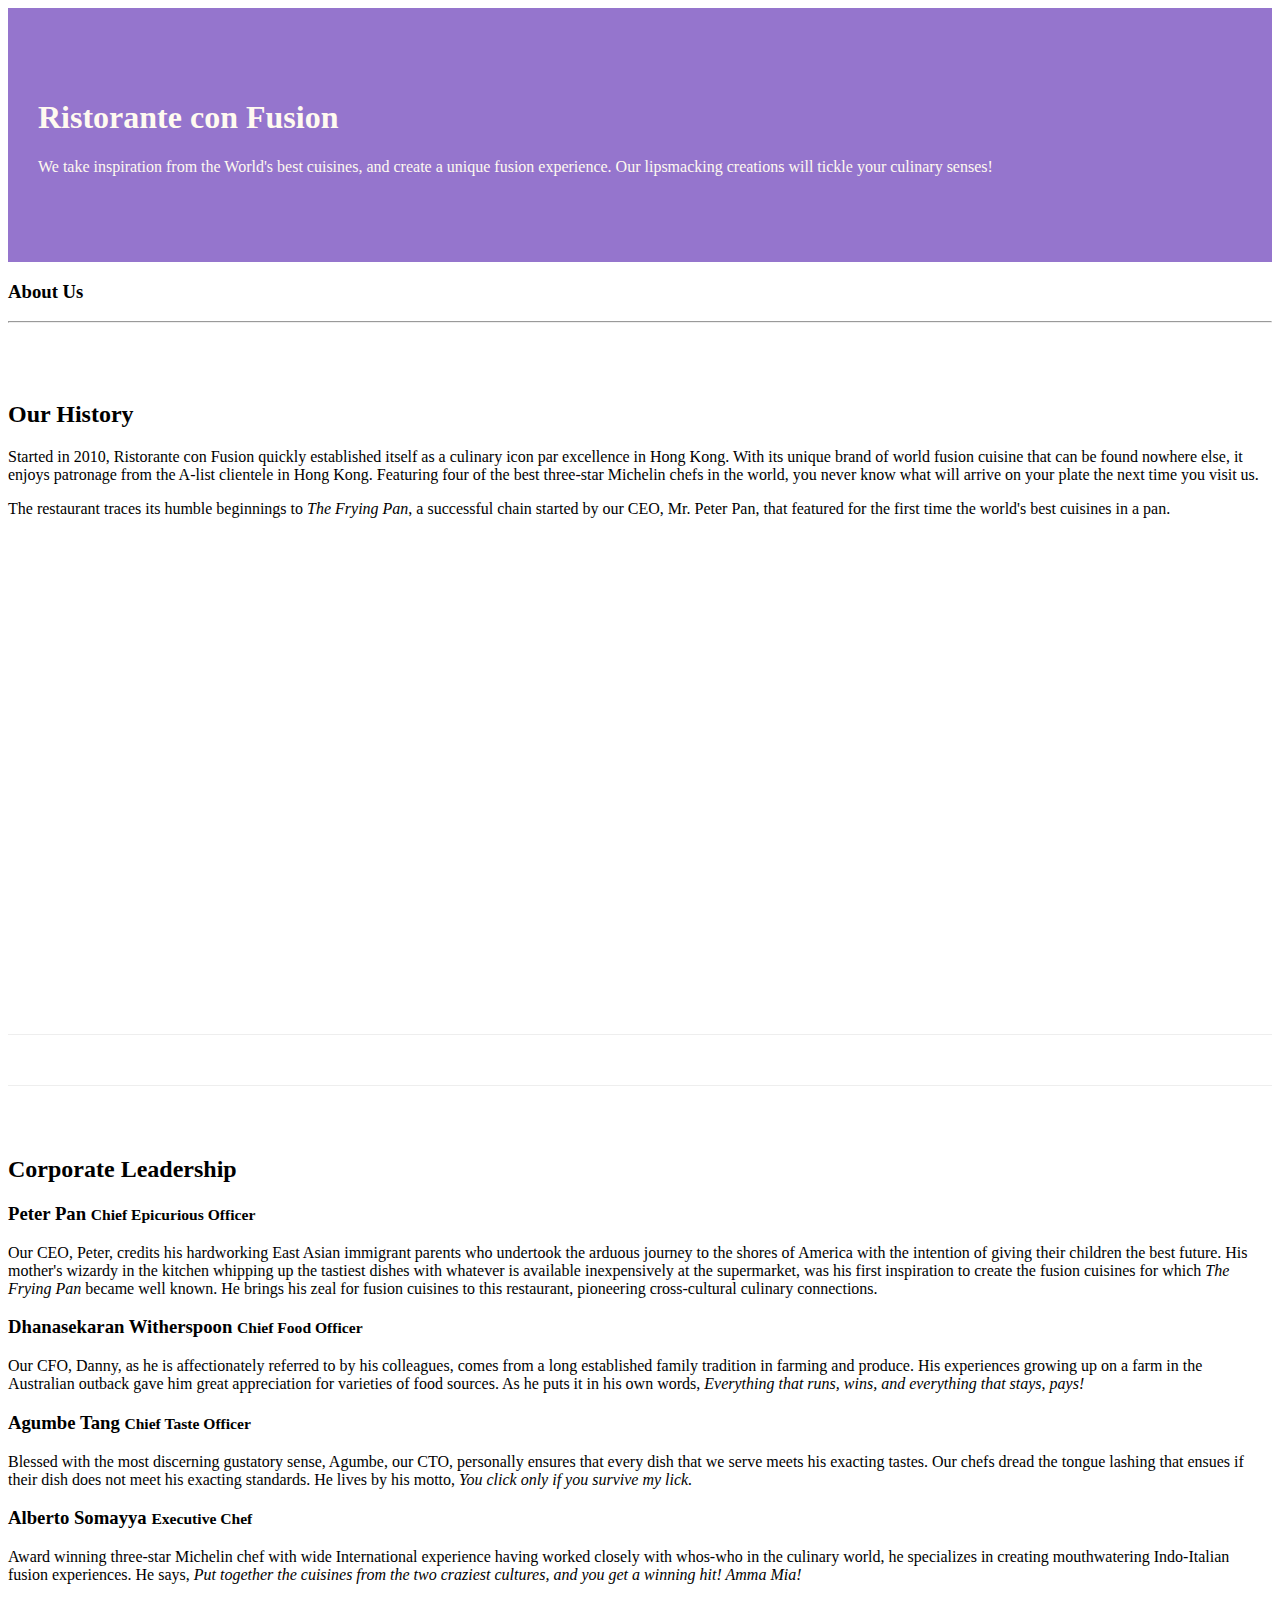
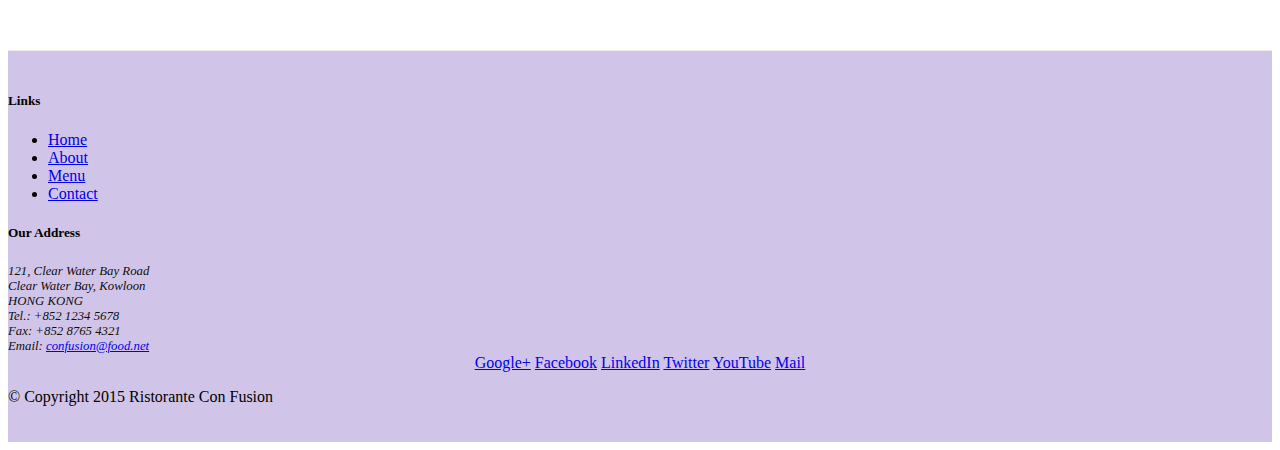
==== aboutus.html @ 2697310a "Task 1 - aboutus page added" ====
<!DOCTYPE html>
<html lang="en">

<head>

    <!-- Required meta tags always come first -->
    <meta charset="utf-8">
    <meta name="viewport" content="width=device-width, initial-scale=1, shrink-to-fit=no">
    <meta http-equiv="x-ua-compatible" content="ie=edge">

     <!-- Bootstrap CSS  -->
    <link rel="stylesheet" href="node_modules/bootstrap/dist/css/bootstrap.min.css"> 
    <link rel="stylesheet" href="css/styles.css">
    <title>Ristorante Con Fusion: About Us</title>

</head>

<body>

    <header class="jumbotron">
        <div class="container">
            <div class="row row-header">
                <div class="col-12 col-sm-8">
                    <h1>Ristorante con Fusion</h1>
                    <p>We take inspiration from the World's best cuisines, and create a unique fusion experience. Our lipsmacking creations will tickle your culinary senses!</p>
                </div>
                <div class="col col-sm">
                </div>
            </div>
        </div>
    </header>

    <div class="container">
        <div >
            <div >
               <h3>About Us</h3>
               <hr>
            </div>
        </div>
        
        <div class="row row-content align-items-center">
            <div class="col-sm-4 col-md-7">
                <h2>Our History</h2>
                <p>Started in 2010, Ristorante con Fusion quickly established itself as a culinary icon par excellence in Hong Kong. With its unique brand of world fusion cuisine that can be found nowhere else, it enjoys patronage from the A-list clientele in Hong Kong.  Featuring four of the best three-star Michelin chefs in the world, you never know what will arrive on your plate the next time you visit us.</p>
                <p>The restaurant traces its humble beginnings to <em>The Frying Pan</em>, a successful chain started by our CEO, Mr. Peter Pan, that featured for the first time the world's best cuisines in a pan.</p>
            </div>
            <div class="row row-content">
            </div>
        </div>


        <div class="row row-content align-items-center">
            <div class="col-sm-4 col-md-12">
                <h2>Corporate Leadership</h2>
                <h3>Peter Pan <small>Chief Epicurious Officer</small></h3>
                <p >Our CEO, Peter, credits his hardworking East Asian immigrant parents who undertook the arduous journey to the shores of America with the intention of giving their children the best future. His mother's wizardy in the kitchen whipping up the tastiest dishes with whatever is available inexpensively at the supermarket, was his first inspiration to create the fusion cuisines for which <em>The Frying Pan</em> became well known. He brings his zeal for fusion cuisines to this restaurant, pioneering cross-cultural culinary connections.</p>
                <h3>Dhanasekaran Witherspoon <small>Chief Food Officer</small></h3>
                <p>Our CFO, Danny, as he is affectionately referred to by his colleagues, comes from a long established family tradition in farming and produce. His experiences growing up on a farm in the Australian outback gave him great appreciation for varieties of food sources. As he puts it in his own words, <em>Everything that runs, wins, and everything that stays, pays!</em></p>
                <h3>Agumbe Tang <small>Chief Taste Officer</small></h3>
                <p>Blessed with the most discerning gustatory sense, Agumbe, our CTO, personally ensures that every dish that we serve meets his exacting tastes. Our chefs dread the tongue lashing that ensues if their dish does not meet his exacting standards. He lives by his motto, <em>You click only if you survive my lick.</em></p>
                <h3>Alberto Somayya <small>Executive Chef</small></h3>
                <p>Award winning three-star Michelin chef with wide International experience having worked closely with whos-who in the culinary world, he specializes in creating mouthwatering Indo-Italian fusion experiences. He says, <em>Put together the cuisines from the two craziest cultures, and you get a winning hit! Amma Mia!</em></p>
            </div>
       </div>

    </div>

    <footer class="footer">
        <div class="container">
            <div class="row">             
                <div class="col-5 offset-1 col-sm-2">
                    <h5>Links</h5>
                    <ul class="list-unstyled">
                        <li><a href="#">Home</a></li>
                        <li><a href="#">About</a></li>
                        <li><a href="#">Menu</a></li>
                        <li><a href="#">Contact</a></li>
                    </ul>
                </div>
                <div class="col-6 col-sm-5">
                    <h5>Our Address</h5>
                    <address>
		              121, Clear Water Bay Road<br>
		              Clear Water Bay, Kowloon<br>
		              HONG KONG<br>
		              Tel.: +852 1234 5678<br>
		              Fax: +852 8765 4321<br>
		              Email: <a href="mailto:confusion@food.net">confusion@food.net</a>
		           </address>
                </div>
                <div class="col-sm align-self-center">
                    <div style="text-align:center">
                        <a href="http://google.com/+">Google+</a>
                        <a href="http://www.facebook.com/profile.php?id=">Facebook</a>
                        <a href="http://www.linkedin.com/in/">LinkedIn</a>
                        <a href="http://twitter.com/">Twitter</a>
                        <a href="http://youtube.com/">YouTube</a>
                        <a href="mailto:">Mail</a>
                    </div>
                </div>
           </div>
           <div class="row justify-content-center">             
                <div class="col-auto">
                    <p>© Copyright 2015 Ristorante Con Fusion</p>
                </div>
           </div>
        </div>
    </footer>

    <!-- jQuery first, then Tether, then Bootstrap JS. -->
     <script src="node_modules/jquery/dist/jquery.min.js"></script>
    <script src="node_modules/tether/dist/js/tether.min.js"></script>
    <script src="node_modules/bootstrap/dist/js/bootstrap.min.js"></script>

</body>

</html>
---- css/styles.css ----
.row-header{
    margin: 0px auto;
    padding: 0px auto;
}

.row-content{
    margin: 0px auto;
    padding: 50px 0px 50px 0px;
    border-bottom: 1px ridge;
    min-height: 400px;
}

.footer{
    background-color: #D1C4E9;
    margin: 0px auto;
    padding: 20px 0px 20px 0px;
}

.jumbotron{
    padding: 70px 30px 70px 30px;
    margin: 0px auto;
    background: #9575CD;
    color: floralwhite;
}

address{
    font-size: 80%;
    margin:0px;
    color: #0F0F0F;
}
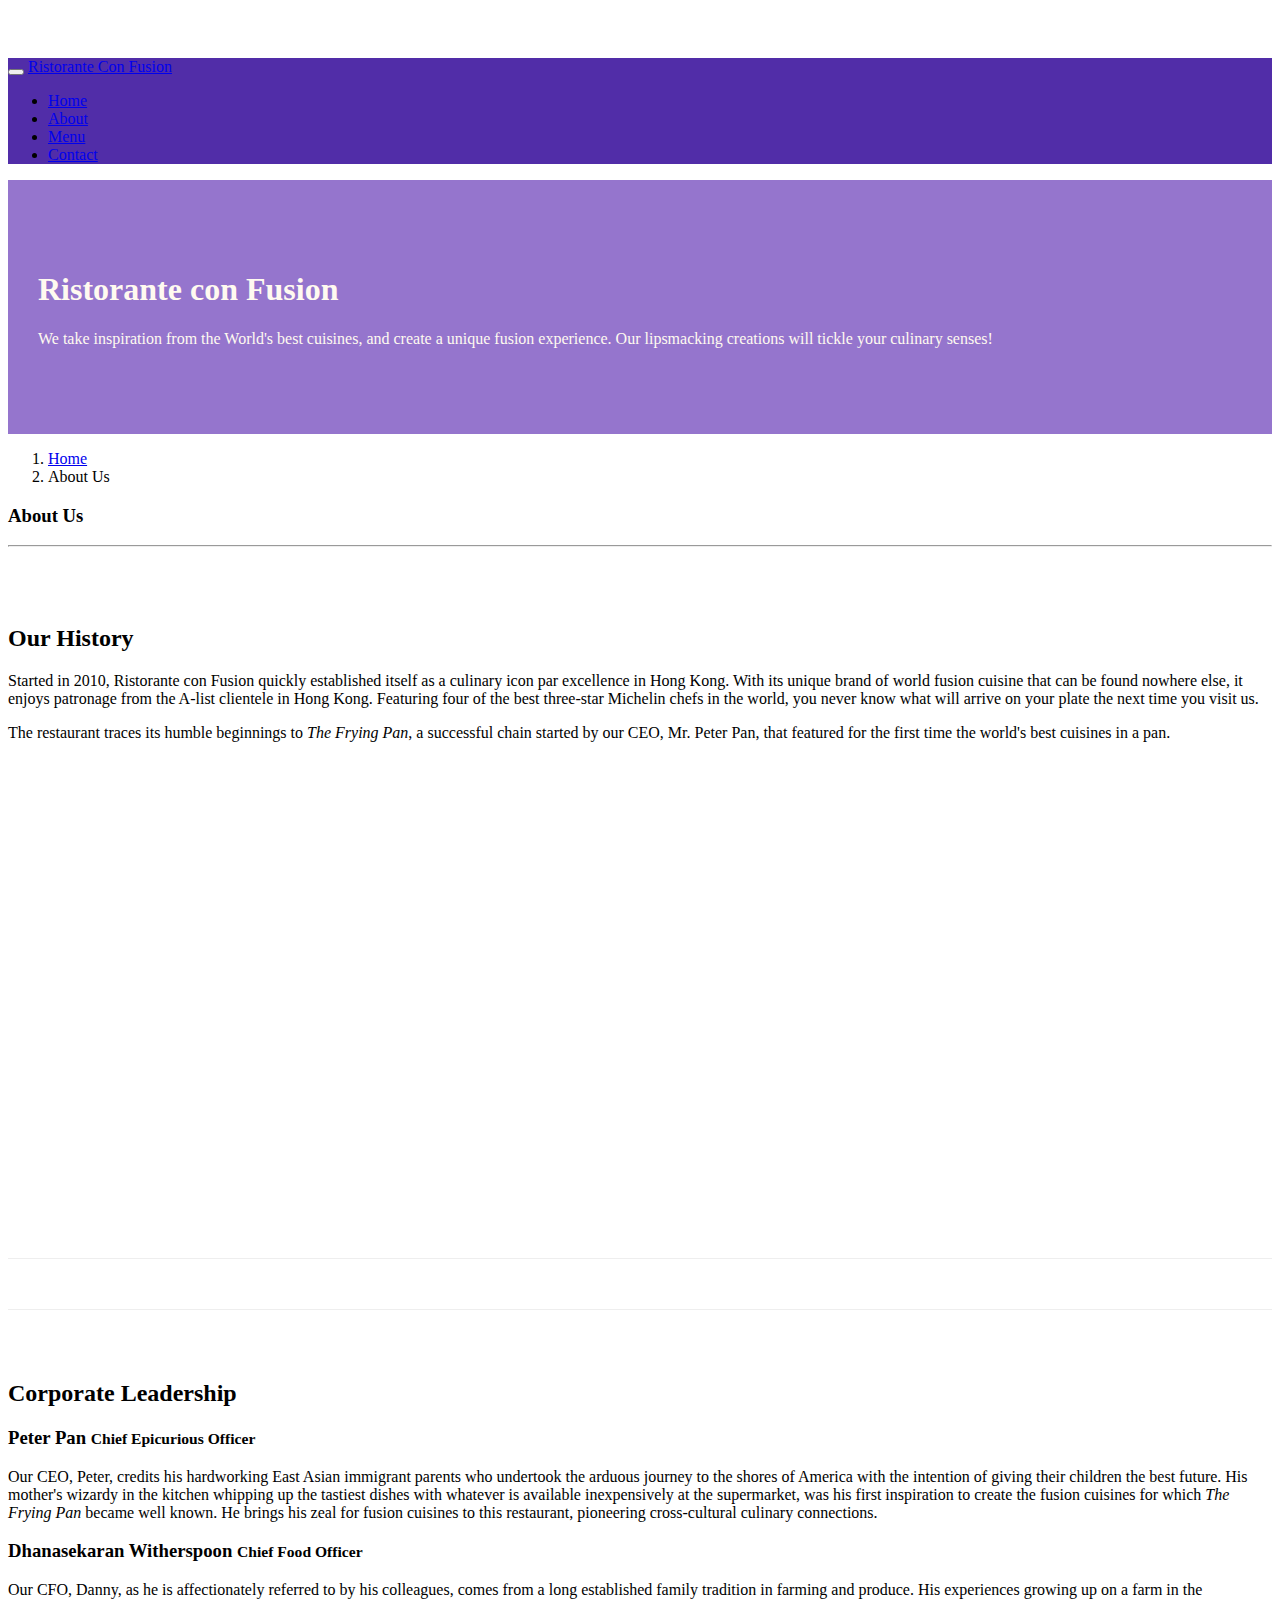
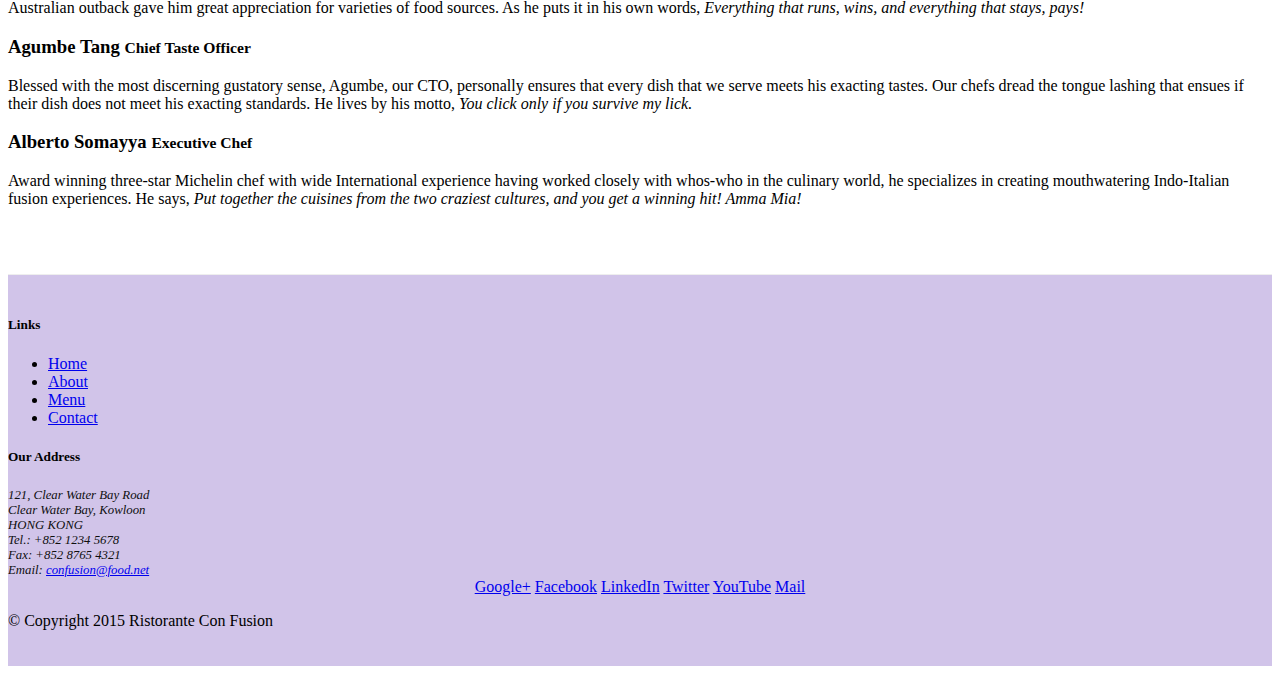
==== commit db09bef2: "Bootstrap Navbar and breadcrumb added" ====
--- a/aboutus.html
+++ b/aboutus.html
@@ -16,6 +16,22 @@
 </head>
 
 <body>
+    <nav class="navbar navbar-inverse navbar-toggleable-sm fixed-top">
+        <div class="container">            
+            <button class="navbar-toggler " type="button" data-toggle="collapse" data-target="#Navbar">
+                <span class="navbar-toggler-icon"></span>
+            </button>
+            <a class="navbar-brand" href="./index.html">Ristorante Con Fusion</a>
+            <div class="collapse navbar-collapse" id="Navbar">
+                <ul class="navbar-nav">
+                    <li class="nav-item"><a class="nav-link" href="./index.html">Home</a></li>
+                    <li class="nav-item  active"><a class="nav-link" href="#">About</a></li>
+                    <li class="nav-item"><a class="nav-link" href="#">Menu</a></li>
+                    <li class="nav-item"><a class="nav-link" href="#">Contact</a></li>
+                </ul>
+            </div>
+        </div>
+    </nav>
 
     <header class="jumbotron">
         <div class="container">
@@ -31,8 +47,12 @@
     </header>
 
     <div class="container">
-        <div >
-            <div >
+        <div class="row">
+            <ol class="col-12 breadcrumb">
+                <li class="breadcrumb-item"><a href="./index.html">Home</a></li>
+                <li class="breadcrumb-item active">About Us</li>
+            </ol>
+            <div class="col-12">
                <h3>About Us</h3>
                <hr>
             </div>
@@ -53,13 +73,13 @@
             <div class="col-sm-4 col-md-12">
                 <h2>Corporate Leadership</h2>
                 <h3>Peter Pan <small>Chief Epicurious Officer</small></h3>
-                <p >Our CEO, Peter, credits his hardworking East Asian immigrant parents who undertook the arduous journey to the shores of America with the intention of giving their children the best future. His mother's wizardy in the kitchen whipping up the tastiest dishes with whatever is available inexpensively at the supermarket, was his first inspiration to create the fusion cuisines for which <em>The Frying Pan</em> became well known. He brings his zeal for fusion cuisines to this restaurant, pioneering cross-cultural culinary connections.</p>
+                <p class="hidden-xs-down">Our CEO, Peter, credits his hardworking East Asian immigrant parents who undertook the arduous journey to the shores of America with the intention of giving their children the best future. His mother's wizardy in the kitchen whipping up the tastiest dishes with whatever is available inexpensively at the supermarket, was his first inspiration to create the fusion cuisines for which <em>The Frying Pan</em> became well known. He brings his zeal for fusion cuisines to this restaurant, pioneering cross-cultural culinary connections.</p>
                 <h3>Dhanasekaran Witherspoon <small>Chief Food Officer</small></h3>
-                <p>Our CFO, Danny, as he is affectionately referred to by his colleagues, comes from a long established family tradition in farming and produce. His experiences growing up on a farm in the Australian outback gave him great appreciation for varieties of food sources. As he puts it in his own words, <em>Everything that runs, wins, and everything that stays, pays!</em></p>
+                <p class="hidden-xs-down">Our CFO, Danny, as he is affectionately referred to by his colleagues, comes from a long established family tradition in farming and produce. His experiences growing up on a farm in the Australian outback gave him great appreciation for varieties of food sources. As he puts it in his own words, <em>Everything that runs, wins, and everything that stays, pays!</em></p>
                 <h3>Agumbe Tang <small>Chief Taste Officer</small></h3>
-                <p>Blessed with the most discerning gustatory sense, Agumbe, our CTO, personally ensures that every dish that we serve meets his exacting tastes. Our chefs dread the tongue lashing that ensues if their dish does not meet his exacting standards. He lives by his motto, <em>You click only if you survive my lick.</em></p>
+                <p class="hidden-xs-down">Blessed with the most discerning gustatory sense, Agumbe, our CTO, personally ensures that every dish that we serve meets his exacting tastes. Our chefs dread the tongue lashing that ensues if their dish does not meet his exacting standards. He lives by his motto, <em>You click only if you survive my lick.</em></p>
                 <h3>Alberto Somayya <small>Executive Chef</small></h3>
-                <p>Award winning three-star Michelin chef with wide International experience having worked closely with whos-who in the culinary world, he specializes in creating mouthwatering Indo-Italian fusion experiences. He says, <em>Put together the cuisines from the two craziest cultures, and you get a winning hit! Amma Mia!</em></p>
+                <p class="hidden-xs-down">Award winning three-star Michelin chef with wide International experience having worked closely with whos-who in the culinary world, he specializes in creating mouthwatering Indo-Italian fusion experiences. He says, <em>Put together the cuisines from the two craziest cultures, and you get a winning hit! Amma Mia!</em></p>
             </div>
        </div>
 
@@ -71,7 +91,7 @@
                 <div class="col-5 offset-1 col-sm-2">
                     <h5>Links</h5>
                     <ul class="list-unstyled">
-                        <li><a href="#">Home</a></li>
+                        <li><a href="./index.html">Home</a></li>
                         <li><a href="#">About</a></li>
                         <li><a href="#">Menu</a></li>
                         <li><a href="#">Contact</a></li>
--- a/css/styles.css
+++ b/css/styles.css
@@ -27,4 +27,13 @@
     font-size: 80%;
     margin:0px;
     color: #0F0F0F;
+}
+
+body{
+    padding: 50px 0px 0px 0px;
+    z-index: 0;
+}
+
+.navbar-inverse{
+    background-color: #512DA8;
 }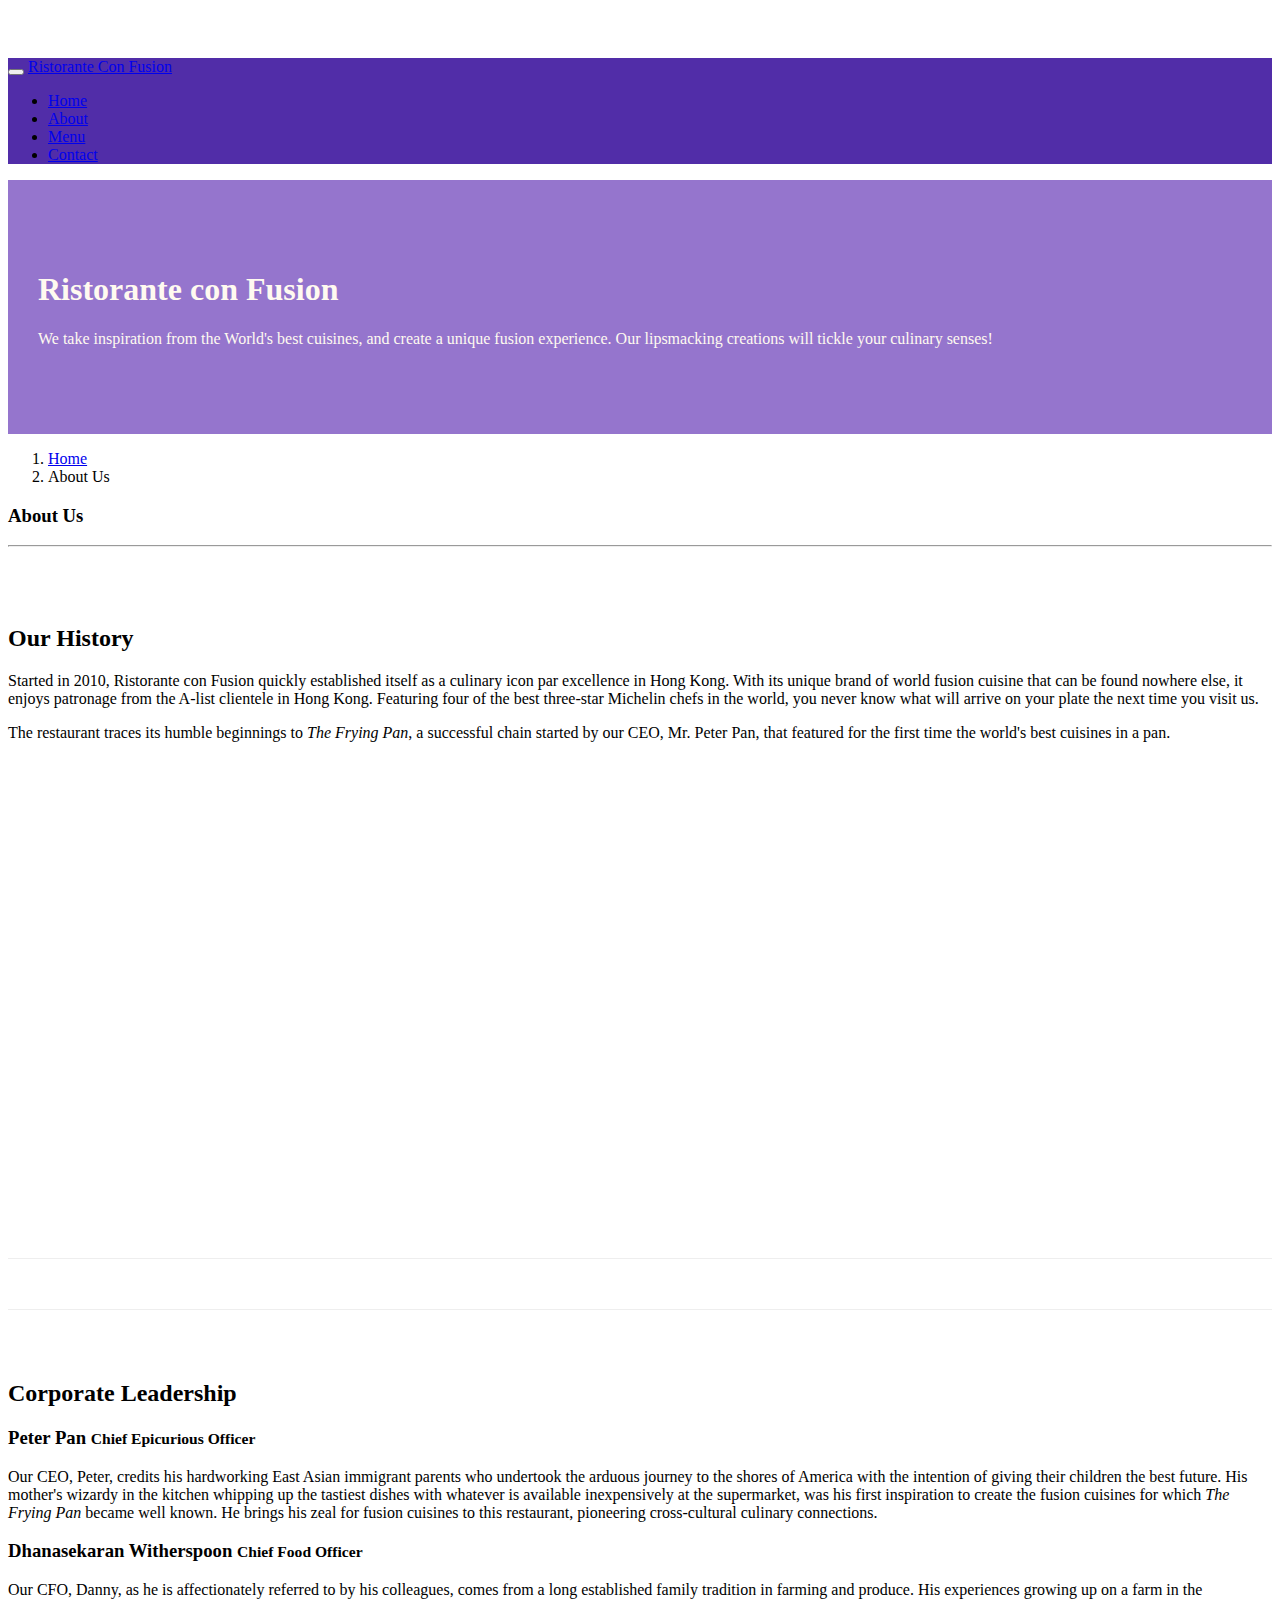
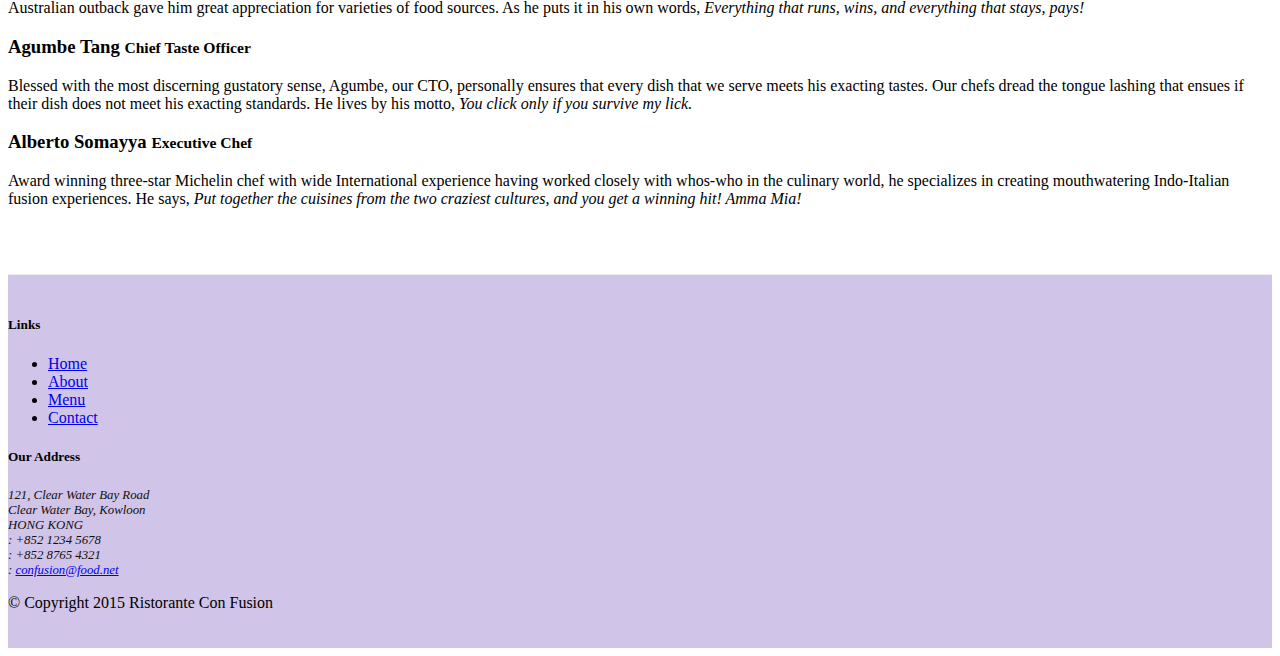
==== commit aa9ccf10: "font awesome icons added" ====
--- a/aboutus.html
+++ b/aboutus.html
@@ -10,6 +10,8 @@
 
      <!-- Bootstrap CSS  -->
     <link rel="stylesheet" href="node_modules/bootstrap/dist/css/bootstrap.min.css"> 
+    <link rel="stylesheet" href="node_modules/font-awesome/css/font-awesome.min.css">
+    <link rel="stylesheet" href="css/bootstrap-social.css">
     <link rel="stylesheet" href="css/styles.css">
     <title>Ristorante Con Fusion: About Us</title>
 
@@ -24,10 +26,10 @@
             <a class="navbar-brand" href="./index.html">Ristorante Con Fusion</a>
             <div class="collapse navbar-collapse" id="Navbar">
                 <ul class="navbar-nav">
-                    <li class="nav-item"><a class="nav-link" href="./index.html">Home</a></li>
-                    <li class="nav-item  active"><a class="nav-link" href="#">About</a></li>
-                    <li class="nav-item"><a class="nav-link" href="#">Menu</a></li>
-                    <li class="nav-item"><a class="nav-link" href="#">Contact</a></li>
+                    <li class="nav-item"><a class="nav-link" href="./index.html"><span class="fa fa-home fa-lg"></span> Home</a></li>
+                    <li class="nav-item  active"><a class="nav-link" href="#"><span class="fa fa-info fa-lg"></span> About</a></li>
+                    <li class="nav-item"><a class="nav-link" href="#"><span class="fa fa-list fa-lg"></span> Menu</a></li>
+                    <li class="nav-item"><a class="nav-link" href="#"><span class="fa fa-address-card fa-lg"></span> Contact</a></li>
                 </ul>
             </div>
         </div>
@@ -103,19 +105,19 @@
 		              121, Clear Water Bay Road<br>
 		              Clear Water Bay, Kowloon<br>
 		              HONG KONG<br>
-		              Tel.: +852 1234 5678<br>
-		              Fax: +852 8765 4321<br>
-		              Email: <a href="mailto:confusion@food.net">confusion@food.net</a>
+		              <i class="fa fa-phone fa-lg"></i>: +852 1234 5678<br>
+		              <i class="fa fa-fax fa-lg"></i>: +852 8765 4321<br>
+		              <i class="fa fa-envelope fa-lg"></i>: <a href="mailto:confusion@food.net">confusion@food.net</a>
 		           </address>
                 </div>
                 <div class="col-sm align-self-center">
                     <div style="text-align:center">
-                        <a href="http://google.com/+">Google+</a>
-                        <a href="http://www.facebook.com/profile.php?id=">Facebook</a>
-                        <a href="http://www.linkedin.com/in/">LinkedIn</a>
-                        <a href="http://twitter.com/">Twitter</a>
-                        <a href="http://youtube.com/">YouTube</a>
-                        <a href="mailto:">Mail</a>
+                        <a class="btn btn-social-icon btn-google-plus" href="http://google.com/+"><i class="fa fa-google-plus fa-sm"></i></a>
+                        <a class="btn btn-social-icon btn-facebook" href="http://www.facebook.com/profile.php?id="><i class="fa fa-facebook"></i></a>
+                        <a class="btn btn-social-icon btn-linkedin" href="http://www.linkedin.com/in/"><i class="fa fa-linkedin"></i></a>
+                        <a class="btn btn-social-icon btn-twitter" href="http://twitter.com/"><i class="fa fa-twitter"></i></a>
+                        <a class="btn btn-social-icon btn-youtube" href="http://youtube.com/"><i class="fa fa-youtube"></i></a>
+                        <a class="btn btn-social-icon " href="mailto:"><i class="fa fa-envelope-o"></i></a>
                     </div>
                 </div>
            </div>
